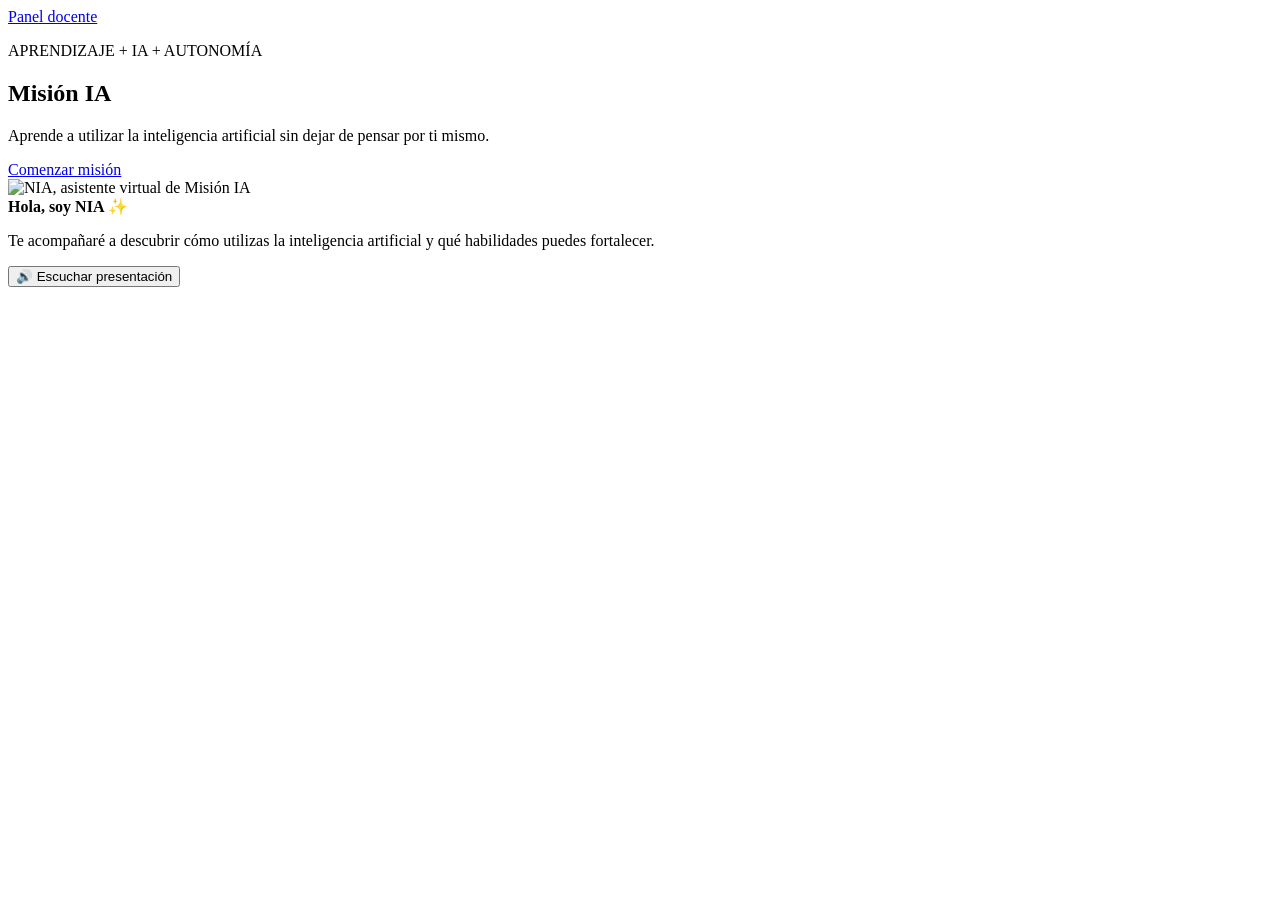
==== src/main/resources/templates/index.html @ 2b56150b "Entrega Evaluacion Unidad 2 Mision IA" ====
<!DOCTYPE html>
<html lang="es">

<head>
    <meta charset="UTF-8">

    <meta name="viewport"
          content="width=device-width, initial-scale=1.0">

    <title>Misión IA</title>

    <link rel="stylesheet"
          href="/css/app.css">
</head>

<body class="paginainicio">

    <header class="inicio-cabecera">
        <a class="hero-panel-docente" href="/admin/desafios">Panel docente</a>
    </header>

    <main class="hero">

        <!-- CONTENIDO PRINCIPAL -->
        <section class="hero-content">

            <p class="eyebrow">APRENDIZAJE + IA + AUTONOMÍA</p>

            <h1>
                Misión IA
            </h1>

            <p class="hero-text">
                Aprende a utilizar la inteligencia artificial
                sin dejar de pensar por ti mismo.
            </p>

            <a href="/diagnostico"
               class="btn-primary">

                Comenzar misión

            </a>

        </section>


        <!-- NIA -->
        <section class="nia-zone">

            <div class="nia-personaje">

                <img
                    src="/img/nia.png"
                    alt="NIA, asistente virtual de Misión IA">

            </div>


            <div class="nia-message">

                <strong>
                    Hola, soy NIA ✨
                </strong>

                <p>
                    Te acompañaré a descubrir cómo utilizas
                    la inteligencia artificial y qué habilidades
                    puedes fortalecer.
                </p>

                <button type="button" class="hero-voz" id="escucharPresentacionNia" hidden>
                    <span aria-hidden="true">🔊</span> Escuchar presentación
                </button>

            </div>

        </section>

    </main>

    <script src="/js/nia-voz.js"></script>
    <script>
        if ("speechSynthesis" in window) {
            const botonPresentacion = document.getElementById("escucharPresentacionNia");
            botonPresentacion.addEventListener("click", () => {
                hablarNia("Hola, soy NIA, tu asistente en Misión IA. Te acompañaré durante una serie de desafíos para descubrir cómo utilizas la inteligencia artificial y qué habilidades puedes fortalecer. Cuando estés listo, comienza tu misión.");
            });
            botonPresentacion.hidden = false;
        }
    </script>

</body>

</html>
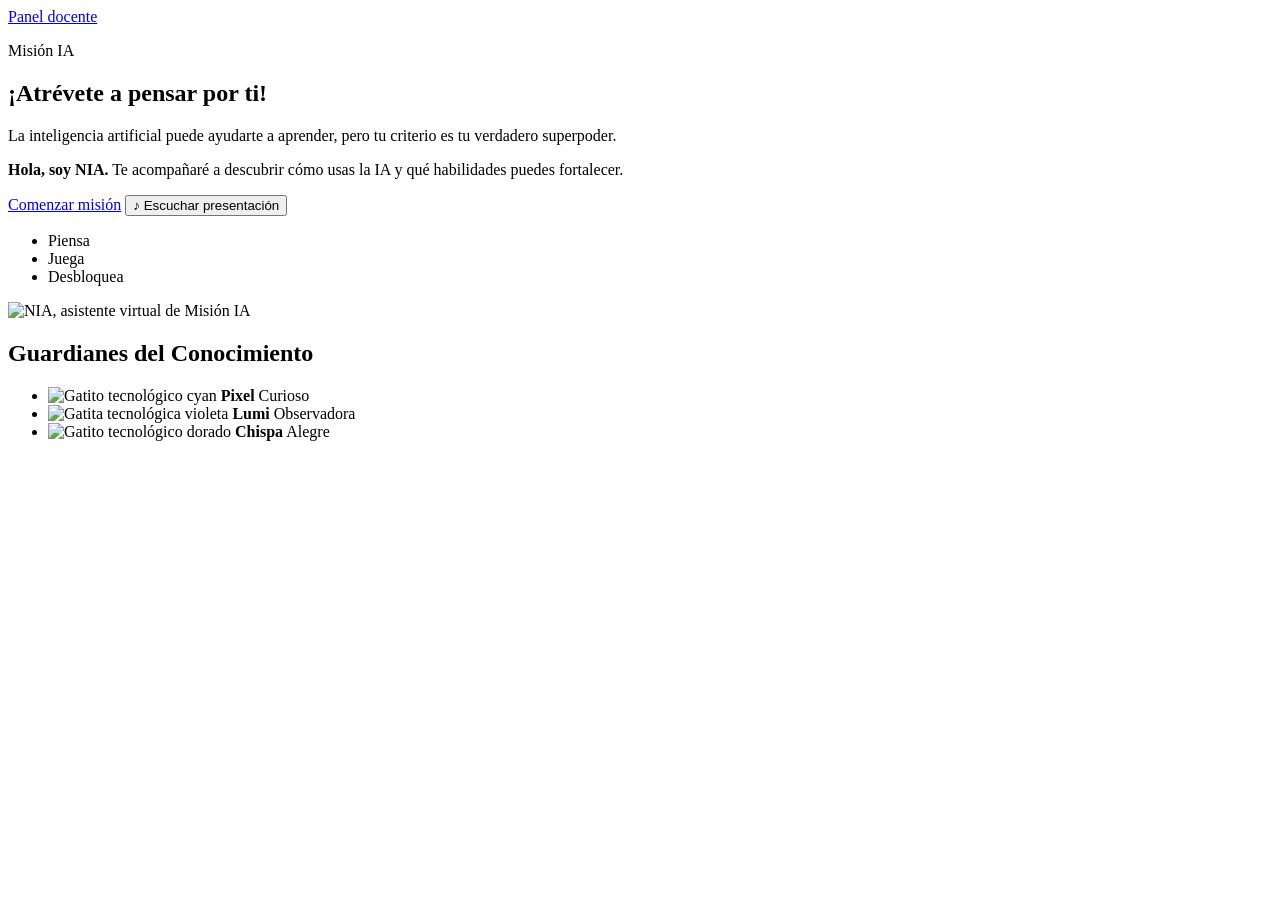
==== commit 05d506f6: "feat: gamificacion y guardianes Mision IA EVA2" ====
--- a/src/main/resources/templates/index.html
+++ b/src/main/resources/templates/index.html
@@ -19,64 +19,52 @@
         <a class="hero-panel-docente" href="/admin/desafios">Panel docente</a>
     </header>
 
-    <main class="hero">
+    <main class="hero portada-aventura">
+        <section class="hero-content" aria-labelledby="titulo-portada">
+            <p class="eyebrow">Misión IA</p>
+            <h1 id="titulo-portada">¡Atrévete a pensar por ti!</h1>
+            <p class="hero-text">La inteligencia artificial puede ayudarte a aprender, pero tu criterio es tu verdadero superpoder.</p>
 
-        <!-- CONTENIDO PRINCIPAL -->
-        <section class="hero-content">
+            <p class="portada-presentacion"><strong>Hola, soy NIA.</strong> Te acompañaré a descubrir cómo usas la IA y qué habilidades puedes fortalecer.</p>
 
-            <p class="eyebrow">APRENDIZAJE + IA + AUTONOMÍA</p>
+            <div class="portada-acciones">
+                <a href="/diagnostico" class="btn-primary">Comenzar misión</a>
+                <button type="button" class="hero-voz" id="escucharPresentacionNia" hidden>
+                    <span aria-hidden="true">♪</span> Escuchar presentación
+                </button>
+            </div>
 
-            <h1>
-                Misión IA
-            </h1>
-
-            <p class="hero-text">
-                Aprende a utilizar la inteligencia artificial
-                sin dejar de pensar por ti mismo.
-            </p>
-
-            <a href="/diagnostico"
-               class="btn-primary">
-
-                Comenzar misión
-
-            </a>
-
+            <ul class="portada-pasos" aria-label="Etapas de la aventura">
+                <li>Piensa</li>
+                <li>Juega</li>
+                <li>Desbloquea</li>
+            </ul>
         </section>
 
-
-        <!-- NIA -->
-        <section class="nia-zone">
-
-            <div class="nia-personaje">
-
-                <img
-                    src="/img/nia.png"
-                    alt="NIA, asistente virtual de Misión IA">
-
+        <section class="portada-elenco" aria-labelledby="titulo-guardianes">
+            <div class="portada-nia">
+                <img src="/img/nia.png" alt="NIA, asistente virtual de Misión IA">
             </div>
 
-
-            <div class="nia-message">
-
-                <strong>
-                    Hola, soy NIA ✨
-                </strong>
-
-                <p>
-                    Te acompañaré a descubrir cómo utilizas
-                    la inteligencia artificial y qué habilidades
-                    puedes fortalecer.
-                </p>
-
-                <button type="button" class="hero-voz" id="escucharPresentacionNia" hidden>
-                    <span aria-hidden="true">🔊</span> Escuchar presentación
-                </button>
-
-            </div>
-
+            <h2 id="titulo-guardianes">Guardianes del Conocimiento</h2>
+            <ul class="portada-guardianes">
+                <li class="guardian-pixel">
+                    <img src="/img/pixel.webp" alt="Gatito tecnológico cyan">
+                    <strong>Pixel</strong>
+                    <span>Curioso</span>
+                </li>
+                <li class="guardian-lumi">
+                    <img src="/img/lumi.webp" alt="Gatita tecnológica violeta">
+                    <strong>Lumi</strong>
+                    <span>Observadora</span>
+                </li>
+                <li class="guardian-chispa">
+                    <img src="/img/chispa.webp" alt="Gatito tecnológico dorado">
+                    <strong>Chispa</strong>
+                    <span>Alegre</span>
+                </li>
+            </ul>
         </section>
-
     </main>
 
     <script src="/js/nia-voz.js"></script>
